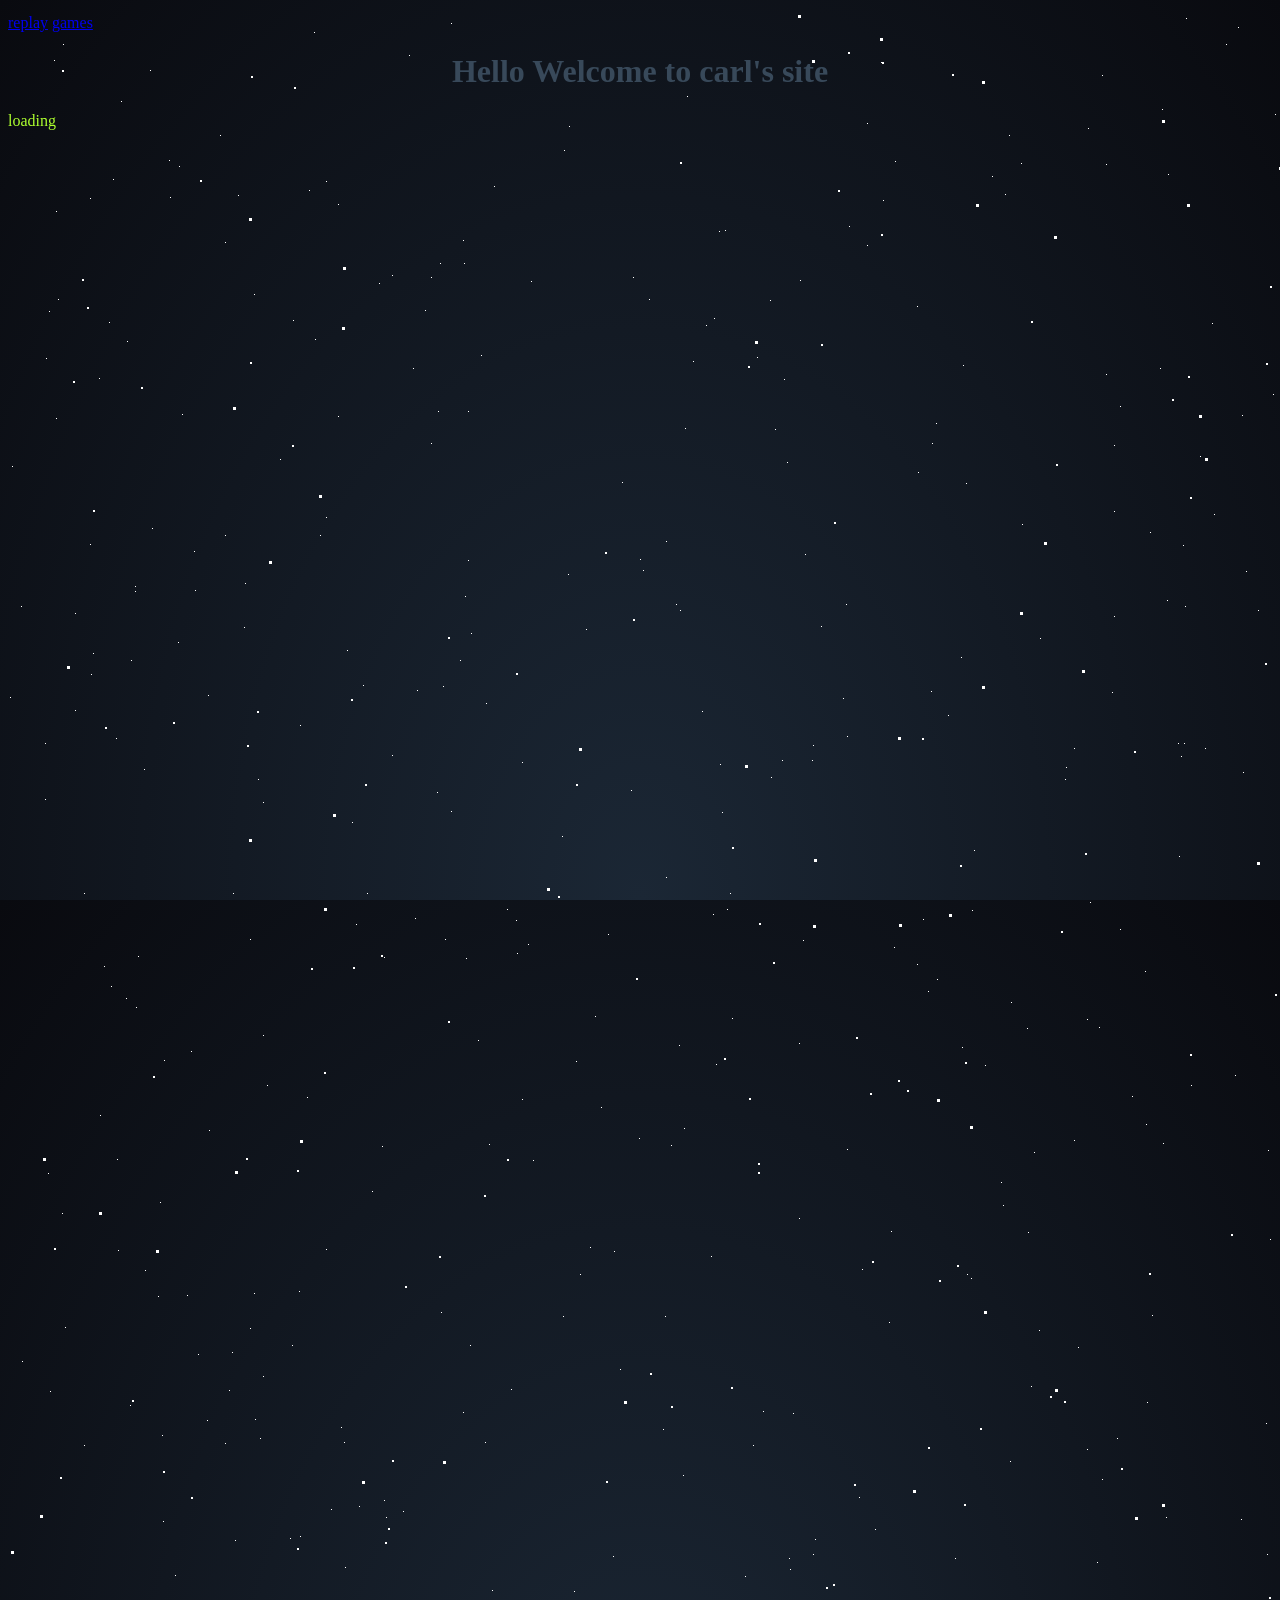
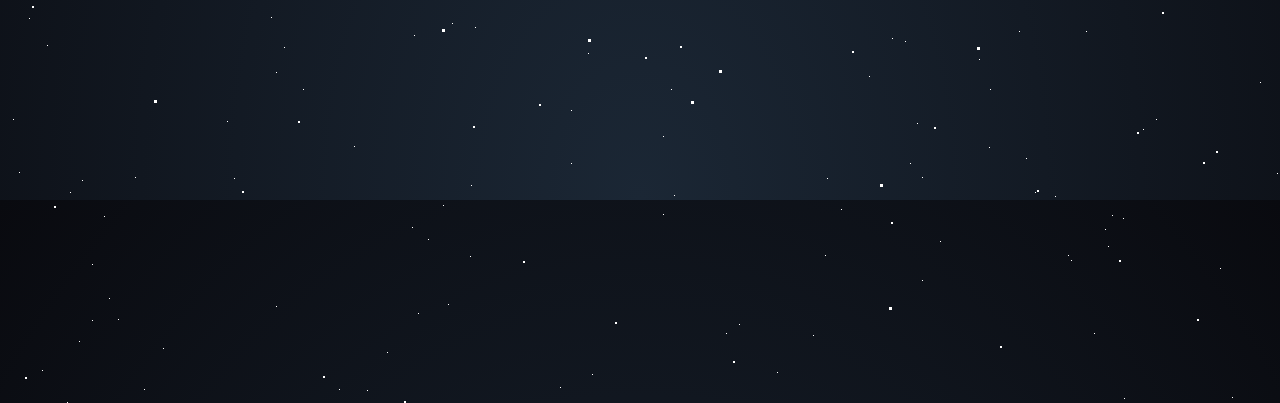
==== index.html @ afd2cb2e "Add files via upload" ====
<!DOCTYPE html> 
<html lang="en"> 
<head>     
    <meta charset="UTF-8">     
    <meta name="viewport" content="width=device-width, initial-scale=1.0">     
    <title>carl's site</title>   

    <link rel="stylesheet" href="style.css">     
    <script src="script.js" defer></script> 
</head> 
<body> 
    <div id='stars'></div> 
    <div id='stars2'></div> 

    <div id='stars3'></div>  
       
    <a href="index.html">replay</a>
    <a href="game.html">games</a>



    <h1>Hello Welcome to carl's site</h1>     
    </div>
    
    
    <div class="flex-container">         
        <div id="txt1" style="display: none;">loading</div>               
        <div id="txt2" style="display: none;">carl</div>     
        <div id="txt3" style="display: none;">os</div> 
    </div>                                                                          
    <div class="flex-container2">         
        <div id="txt4" style="display: none;">.</div>
        <div id="txt5" style="display: none;">.</div>     
        <div id="txt6" style="display: none;">.</div>     
        <div id="txt7" style="display: none;">.</div>     
        <div id="txt8" style="display: none;">.</div>     
        <div id="txt9" style="display: none;">.</div>     
        <div id="txt10" style="display: none;">.</div>     
        <div id="txt11" style="display: none;">.</div>     
        <div id="txt12" style="display: none;">.</div>     
        <div id="txt13" style="display: none;">.</div>          
    </div>     
</body> 
</html>
---- style.css ----
html {
  height: 100%;
  background: radial-gradient(ellipse at bottom, #1b2735 0%, #090a0f 100%);
  overflow: hidden;
}

#stars {
  width: 1px;
  height: 1px;
  background: transparent;
  box-shadow: 867px 1521px #FFF , 1889px 892px #FFF , 851px 1489px #FFF , 42px 1383px #FFF , 371px 275px #FFF , 902px 1755px #FFF , 330px 196px #FFF , 1590px 1896px #FFF , 1632px 98px #FFF , 839px 728px #FFF , 909px 1715px #FFF , 1762px 410px #FFF , 1988px 981px #FFF , 1955px 1637px #FFF , 1656px 1035px #FFF , 1773px 1754px #FFF , 1946px 883px #FFF , 1443px 1204px #FFF , 246px 286px #FFF , 1540px 1317px #FFF , 242px 931px #FFF , 1612px 364px #FFF , 361px 1996px #FFF , 1259px 1546px #FFF , 1489px 107px #FFF , 401px 47px #FFF , 1262px 1231px #FFF , 776px 371px #FFF , 186px 543px #FFF , 1620px 831px #FFF , 478px 695px #FFF , 1991px 1319px #FFF , 835px 690px #FFF , 1844px 486px #FFF , 82px 536px #FFF , 1497px 1755px #FFF , 82px 190px #FFF , 1002px 1453px #FFF , 136px 1981px #FFF , 127px 578px #FFF , 555px 1308px #FFF , 272px 451px #FFF , 4px 458px #FFF , 909px 298px #FFF , 1787px 295px #FFF , 1478px 481px #FFF , 881px 1314px #FFF , 897px 1633px #FFF , 797px 546px #FFF , 101px 1890px #FFF , 1798px 823px #FFF , 1440px 1136px #FFF , 1418px 1024px #FFF , 137px 1262px #FFF , 841px 218px #FFF , 331px 1981px #FFF , 1701px 1937px #FFF , 405px 360px #FFF , 404px 1819px #FFF , 782px 1561px #FFF , 819px 1770px #FFF , 1368px 421px #FFF , 1868px 1441px #FFF , 1857px 1774px #FFF , 170px 634px #FFF , 255px 1027px #FFF , 455px 232px #FFF , 1659px 1378px #FFF , 337px 1559px #FFF , 1491px 939px #FFF , 774px 752px #FFF , 212px 127px #FFF , 1590px 274px #FFF , 435px 678px #FFF , 1381px 98px #FFF , 456px 255px #FFF , 791px 1210px #FFF , 1951px 1836px #FFF , 167px 1567px #FFF , 1437px 1753px #FFF , 179px 1287px #FFF , 201px 1122px #FFF , 1917px 368px #FFF , 884px 1630px #FFF , 745px 1437px #FFF , 1115px 1810px #FFF , 187px 582px #FFF , 127px 583px #FFF , 1453px 545px #FFF , 199px 1412px #FFF , 1522px 1554px #FFF , 379px 1944px #FFF , 499px 901px #FFF , 959px 1266px #FFF , 779px 454px #FFF , 963px 1270px #FFF , 11px 1764px #FFF , 1898px 439px #FFF , 854px 1261px #FFF , 1607px 1062px #FFF , 1949px 1303px #FFF , 1736px 127px #FFF , 76px 1437px #FFF , 1754px 358px #FFF , 284px 1337px #FFF , 2px 689px #FFF , 217px 1435px #FFF , 875px 192px #FFF , 440px 1896px #FFF , 1352px 1520px #FFF , 435px 1797px #FFF , 676px 1120px #FFF , 1329px 1356px #FFF , 37px 735px #FFF , 781px 1550px #FFF , 473px 347px #FFF , 1702px 1609px #FFF , 1212px 1860px #FFF , 1422px 900px #FFF , 984px 168px #FFF , 1358px 50px #FFF , 312px 527px #FFF , 807px 1531px #FFF , 508px 912px #FFF , 224px 1344px #FFF , 1109px 1430px #FFF , 150px 1288px #FFF , 763px 769px #FFF , 791px 1035px #FFF , 755px 1403px #FFF , 1233px 1511px #FFF , 1781px 1902px #FFF , 429px 784px #FFF , 306px 24px #FFF , 1155px 1135px #FFF , 1230px 19px #FFF , 359px 1982px #FFF , 1838px 1912px #FFF , 430px 403px #FFF , 1435px 230px #FFF , 255px 794px #FFF , 705px 906px #FFF , 225px 885px #FFF , 84px 1912px #FFF , 1829px 1213px #FFF , 1512px 296px #FFF , 1112px 921px #FFF , 525px 1152px #FFF , 924px 435px #FFF , 1058px 759px #FFF , 1869px 543px #FFF , 1798px 153px #FFF , 1018px 1750px #FFF , 295px 1681px #FFF , 108px 730px #FFF , 1486px 1309px #FFF , 1571px 492px #FFF , 1475px 668px #FFF , 1872px 575px #FFF , 1550px 1238px #FFF , 376px 1492px #FFF , 13px 598px #FFF , 1545px 41px #FFF , 1803px 856px #FFF , 1152px 360px #FFF , 1731px 1778px #FFF , 1936px 849px #FFF , 1089px 1554px #FFF , 1848px 962px #FFF , 91px 370px #FFF , 1026px 1144px #FFF , 226px 1770px #FFF , 54px 1205px #FFF , 1540px 1995px #FFF , 554px 828px #FFF , 123px 652px #FFF , 113px 93px #FFF , 1326px 1297px #FFF , 915px 911px #FFF , 675px 1467px #FFF , 1952px 706px #FFF , 1715px 1616px #FFF , 282px 1530px #FFF , 171px 158px #FFF , 432px 255px #FFF , 346px 1738px #FFF , 384px 267px #FFF , 1070px 1339px #FFF , 703px 1248px #FFF , 561px 118px #FFF , 1637px 1710px #FFF , 1258px 1415px #FFF , 1579px 1395px #FFF , 1588px 321px #FFF , 1485px 187px #FFF , 1449px 860px #FFF , 1106px 503px #FFF , 263px 1609px #FFF , 1659px 118px #FFF , 118px 990px #FFF , 981px 1739px #FFF , 67px 605px #FFF , 1407px 1186px #FFF , 1754px 1193px #FFF , 128px 999px #FFF , 1591px 684px #FFF , 666px 1787px #FFF , 1347px 1623px #FFF , 39px 1637px #FFF , 1160px 166px #FFF , 1874px 1552px #FFF , 929px 971px #FFF , 1398px 1755px #FFF , 1338px 1237px #FFF , 1859px 1686px #FFF , 663px 1681px #FFF , 1738px 1822px #FFF , 1531px 1508px #FFF , 1269px 1765px #FFF , 1082px 894px #FFF , 1752px 79px #FFF , 83px 666px #FFF , 1192px 448px #FFF , 1429px 1957px #FFF , 1814px 1870px #FFF , 1446px 705px #FFF , 1142px 524px #FFF , 566px 1583px #FFF , 1595px 953px #FFF , 1742px 1866px #FFF , 767px 421px #FFF , 1680px 271px #FFF , 1967px 1281px #FFF , 444px 1615px #FFF , 1086px 1925px #FFF , 190px 1346px #FFF , 74px 1772px #FFF , 1730px 458px #FFF , 795px 932px #FFF , 1116px 1990px #FFF , 722px 885px #FFF , 859px 237px #FFF , 1020px 1224px #FFF , 1389px 1126px #FFF , 580px 1645px #FFF , 55px 36px #FFF , 1339px 959px #FFF , 1983px 501px #FFF , 593px 1099px #FFF , 932px 1833px #FFF , 1265px 386px #FFF , 805px 1546px #FFF , 1871px 568px #FFF , 1396px 37px #FFF , 1749px 46px #FFF , 1019px 1020px #FFF , 1772px 1269px #FFF , 1721px 618px #FFF , 1013px 155px #FFF , 1206px 506px #FFF , 344px 814px #FFF , 1616px 368px #FFF , 1913px 480px #FFF , 1944px 268px #FFF , 41px 303px #FFF , 671px 1037px #FFF , 330px 408px #FFF , 1197px 740px #FFF , 1826px 121px #FFF , 1956px 1408px #FFF , 376px 949px #FFF , 1748px 445px #FFF , 336px 1434px #FFF , 887px 153px #FFF , 1377px 487px #FFF , 1250px 602px #FFF , 1097px 1821px #FFF , 174px 406px #FFF , 1878px 1498px #FFF , 276px 1639px #FFF , 1297px 1394px #FFF , 663px 1137px #FFF , 625px 269px #FFF , 572px 1266px #FFF , 1310px 1622px #FFF , 477px 1434px #FFF , 655px 1728px #FFF , 563px 1702px #FFF , 1895px 23px #FFF , 672px 602px #FFF , 1549px 801px #FFF , 1079px 1441px #FFF , 1730px 541px #FFF , 940px 707px #FFF , 1326px 358px #FFF , 1676px 1372px #FFF , 1967px 1893px #FFF , 1170px 735px #FFF , 92px 1107px #FFF , 1823px 1978px #FFF , 612px 1361px #FFF , 1541px 1368px #FFF , 122px 1397px #FFF , 719px 901px #FFF , 452px 652px #FFF , 236px 619px #FFF , 462px 1848px #FFF , 1100px 1838px #FFF , 1405px 1355px #FFF , 1927px 1215px #FFF , 1662px 299px #FFF , 1275px 370px #FFF , 217px 234px #FFF , 142px 62px #FFF , 658px 869px #FFF , 1091px 1019px #FFF , 523px 273px #FFF , 5px 1711px #FFF , 1463px 195px #FFF , 623px 782px #FFF , 1176px 735px #FFF , 655px 1421px #FFF , 1297px 1042px #FFF , 1881px 1791px #FFF , 749px 349px #FFF , 1345px 775px #FFF , 242px 1320px #FFF , 85px 645px #FFF , 1267px 106px #FFF , 714px 804px #FFF , 486px 178px #FFF , 1792px 1571px #FFF , 40px 1165px #FFF , 50px 291px #FFF , 1066px 1132px #FFF , 910px 464px #FFF , 914px 1769px #FFF , 1447px 1583px #FFF , 1600px 1804px #FFF , 144px 520px #FFF , 1490px 1998px #FFF , 299px 1089px #FFF , 861px 1668px #FFF , 1630px 288px #FFF , 1550px 1871px #FFF , 183px 1043px #FFF , 1732px 1255px #FFF , 1003px 994px #FFF , 437px 931px #FFF , 155px 1513px #FFF , 1886px 1369px #FFF , 1903px 930px #FFF , 252px 1430px #FFF , 1889px 1623px #FFF , 1752px 1143px #FFF , 1823px 517px #FFF , 318px 173px #FFF , 1031px 1322px #FFF , 762px 292px #FFF , 110px 1242px #FFF , 655px 1806px #FFF , 1204px 315px #FFF , 323px 1501px #FFF , 909px 956px #FFF , 679px 88px #FFF , 1448px 644px #FFF , 59px 1994px #FFF , 318px 1241px #FFF , 1731px 36px #FFF , 1616px 427px #FFF , 2000px 831px #FFF , 712px 756px #FFF , 268px 1664px #FFF , 1155px 1497px #FFF , 833px 1801px #FFF , 71px 1933px #FFF , 1900px 1358px #FFF , 1148px 1711px #FFF , 1455px 1387px #FFF , 285px 312px #FFF , 1234px 407px #FFF , 953px 649px #FFF , 433px 1304px #FFF , 1047px 1788px #FFF , 1559px 1461px #FFF , 1650px 1026px #FFF , 38px 350px #FFF , 886px 939px #FFF , 947px 1550px #FFF , 1066px 740px #FFF , 1441px 1565px #FFF , 1218px 36px #FFF , 351px 1498px #FFF , 1482px 1455px #FFF , 484px 1582px #FFF , 1431px 1100px #FFF , 409px 682px #FFF , 1978px 1585px #FFF , 1829px 564px #FFF , 1700px 1564px #FFF , 423px 435px #FFF , 463px 1777px #FFF , 1106px 608px #FFF , 154px 1427px #FFF , 1224px 1989px #FFF , 1917px 1930px #FFF , 1829px 626px #FFF , 119px 333px #FFF , 1752px 276px #FFF , 1407px 146px #FFF , 291px 1283px #FFF , 467px 1619px #FFF , 1764px 865px #FFF , 1252px 1674px #FFF , 769px 1964px #FFF , 1171px 848px #FFF , 152px 1194px #FFF , 1175px 537px #FFF , 1605px 1998px #FFF , 246px 1285px #FFF , 333px 1419px #FFF , 407px 910px #FFF , 614px 474px #FFF , 1345px 1338px #FFF , 560px 566px #FFF , 1825px 392px #FFF , 971px 1651px #FFF , 1495px 595px #FFF , 1584px 1500px #FFF , 804px 752px #FFF , 1305px 406px #FFF , 1306px 1137px #FFF , 1825px 1060px #FFF , 46px 52px #FFF , 724px 1010px #FFF , 1106px 437px #FFF , 955px 357px #FFF , 101px 314px #FFF , 1023px 1378px #FFF , 1235px 764px #FFF , 1573px 592px #FFF , 219px 1713px #FFF , 1351px 1133px #FFF , 1112px 398px #FFF , 1908px 1284px #FFF , 1063px 1852px #FFF , 859px 115px #FFF , 914px 1872px #FFF , 641px 291px #FFF , 1409px 1286px #FFF , 1547px 1583px #FFF , 1836px 1810px #FFF , 103px 978px #FFF , 1315px 638px #FFF , 1744px 1325px #FFF , 109px 1151px #FFF , 1931px 336px #FFF , 1094px 67px #FFF , 958px 475px #FFF , 1700px 1522px #FFF , 1731px 188px #FFF , 1722px 838px #FFF , 96px 958px #FFF , 1411px 933px #FFF , 348px 916px #FFF , 1227px 1067px #FFF , 1238px 563px #FFF , 1688px 850px #FFF , 406px 1627px #FFF , 355px 677px #FFF , 1104px 1807px #FFF , 455px 1404px #FFF , 1657px 1253px #FFF , 1158px 1509px #FFF , 606px 1243px #FFF , 268px 1898px #FFF , 1986px 23px #FFF , 677px 420px #FFF , 1762px 1720px #FFF , 255px 1368px #FFF , 443px 15px #FFF , 1495px 1861px #FFF , 470px 1032px #FFF , 838px 596px #FFF , 420px 1831px #FFF , 1599px 118px #FFF , 1011px 1623px #FFF , 1881px 1714px #FFF , 706px 310px #FFF , 136px 761px #FFF , 1138px 1116px #FFF , 130px 948px #FFF , 227px 1532px #FFF , 1057px 771px #FFF , 1279px 1987px #FFF , 200px 687px #FFF , 1098px 156px #FFF , 1183px 1077px #FFF , 1098px 366px #FFF , 1001px 127px #FFF , 1354px 1311px #FFF , 635px 562px #FFF , 1593px 1612px #FFF , 230px 187px #FFF , 883px 1223px #FFF , 481px 1136px #FFF , 1858px 944px #FFF , 1394px 1976px #FFF , 708px 1056px #FFF , 1505px 838px #FFF , 520px 936px #FFF , 1445px 614px #FFF , 1928px 957px #FFF , 443px 803px #FFF , 1300px 347px #FFF , 1846px 631px #FFF , 997px 186px #FFF , 1428px 608px #FFF , 928px 415px #FFF , 423px 269px #FFF , 631px 1130px #FFF , 1032px 630px #FFF , 1453px 577px #FFF , 923px 683px #FFF , 584px 1966px #FFF , 698px 317px #FFF , 1771px 1317px #FFF , 1027px 1784px #FFF , 259px 1077px #FFF , 1890px 1003px #FFF , 410px 1905px #FFF , 1578px 1891px #FFF , 1177px 598px #FFF , 84px 1856px #FFF , 1385px 524px #FFF , 954px 1039px #FFF , 1871px 1747px #FFF , 127px 1769px #FFF , 1951px 1444px #FFF , 34px 1962px #FFF , 292px 1528px #FFF , 76px 885px #FFF , 1260px 1142px #FFF , 1078px 1623px #FFF , 1802px 1971px #FFF , 1619px 886px #FFF , 1731px 1836px #FFF , 318px 509px #FFF , 460px 552px #FFF , 1079px 1011px #FFF , 1364px 357px #FFF , 1438px 1178px #FFF , 995px 1197px #FFF , 718px 1925px #FFF , 359px 885px #FFF , 1173px 748px #FFF , 1347px 408px #FFF , 250px 771px #FFF , 1588px 505px #FFF , 237px 575px #FFF , 1014px 516px #FFF , 1135px 1721px #FFF , 1758px 115px #FFF , 964px 902px #FFF , 1865px 1194px #FFF , 605px 1548px #FFF , 731px 1916px #FFF , 1661px 261px #FFF , 1962px 1962px #FFF , 1838px 702px #FFF , 1604px 1298px #FFF , 1479px 666px #FFF , 1789px 907px #FFF , 668px 596px #FFF , 378px 1509px #FFF , 462px 1337px #FFF , 694px 703px #FFF , 1980px 514px #FFF , 1750px 1622px #FFF , 1606px 1895px #FFF , 552px 1979px #FFF , 657px 1308px #FFF , 839px 1141px #FFF , 57px 1319px #FFF , 458px 950px #FFF , 1080px 120px #FFF , 1335px 1692px #FFF , 1159px 592px #FFF , 1124px 1088px #FFF , 578px 621px #FFF , 161px 152px #FFF , 1154px 101px #FFF , 48px 203px #FFF , 711px 223px #FFF , 785px 1405px #FFF , 460px 403px #FFF , 1955px 1464px #FFF , 1654px 34px #FFF , 1502px 364px #FFF , 1726px 1977px #FFF , 1705px 230px #FFF , 1490px 1837px #FFF , 993px 1174px #FFF , 417px 302px #FFF , 1708px 1835px #FFF , 221px 1382px #FFF , 568px 1053px #FFF , 96px 1808px #FFF , 1458px 921px #FFF , 62px 1784px #FFF , 1139px 1394px #FFF , 556px 142px #FFF , 685px 353px #FFF , 805px 737px #FFF , 155px 1940px #FFF , 1373px 1327px #FFF , 339px 642px #FFF , 1481px 683px #FFF , 658px 533px #FFF , 384px 747px #FFF , 1335px 1107px #FFF , 1398px 55px #FFF , 1840px 1671px #FFF , 1877px 1552px #FFF , 587px 1008px #FFF , 1144px 1307px #FFF , 582px 1239px #FFF , 792px 272px #FFF , 217px 527px #FFF , 737px 1568px #FFF , 920px 983px #FFF , 292px 717px #FFF , 817px 1847px #FFF , 364px 1183px #FFF , 67px 702px #FFF , 1060px 1847px #FFF , 813px 618px #FFF , 110px 1911px #FFF , 1893px 35px #FFF , 514px 1091px #FFF , 1415px 1806px #FFF , 514px 754px #FFF , 1277px 1393px #FFF , 977px 1057px #FFF , 1308px 579px #FFF , 1445px 511px #FFF , 162px 189px #FFF , 1315px 926px #FFF , 1277px 120px #FFF , 1409px 196px #FFF , 457px 588px #FFF , 1883px 1682px #FFF , 1413px 1170px #FFF , 1281px 600px #FFF , 21px 1610px #FFF , 1895px 149px #FFF , 14px 1353px #FFF , 563px 1755px #FFF , 395px 1503px #FFF , 247px 1411px #FFF , 1628px 156px #FFF , 1394px 1696px #FFF , 105px 171px #FFF , 1503px 1340px #FFF , 1955px 964px #FFF , 1619px 1554px #FFF , 48px 410px #FFF , 1280px 327px #FFF , 1337px 1217px #FFF , 873px 54px #FFF , 463px 625px #FFF , 1414px 245px #FFF , 1830px 1518px #FFF , 1806px 1211px #FFF , 1977px 277px #FFF , 37px 791px #FFF , 1811px 525px #FFF , 1178px 10px #FFF , 1635px 75px #FFF , 374px 1138px #FFF , 1744px 1623px #FFF , 1731px 882px #FFF , 1808px 1535px #FFF , 156px 1052px #FFF , 717px 222px #FFF , 982px 1681px #FFF , 509px 945px #FFF , 503px 1381px #FFF , 1104px 684px #FFF , 805px 1927px #FFF , 966px 842px #FFF , 1137px 963px #FFF , 1431px 729px #FFF , 1094px 1471px #FFF , 1680px 1275px #FFF , 307px 331px #FFF , 632px 551px #FFF , 1991px 167px #FFF , 600px 926px #FFF , 301px 182px #FFF;
  animation: animStar 50s linear infinite;
}
#stars:after {
  content: " ";
  position: absolute;
  top: 2000px;
  width: 1px;
  height: 1px;
  background: transparent;
  box-shadow: 867px 1521px #FFF , 1889px 892px #FFF , 851px 1489px #FFF , 42px 1383px #FFF , 371px 275px #FFF , 902px 1755px #FFF , 330px 196px #FFF , 1590px 1896px #FFF , 1632px 98px #FFF , 839px 728px #FFF , 909px 1715px #FFF , 1762px 410px #FFF , 1988px 981px #FFF , 1955px 1637px #FFF , 1656px 1035px #FFF , 1773px 1754px #FFF , 1946px 883px #FFF , 1443px 1204px #FFF , 246px 286px #FFF , 1540px 1317px #FFF , 242px 931px #FFF , 1612px 364px #FFF , 361px 1996px #FFF , 1259px 1546px #FFF , 1489px 107px #FFF , 401px 47px #FFF , 1262px 1231px #FFF , 776px 371px #FFF , 186px 543px #FFF , 1620px 831px #FFF , 478px 695px #FFF , 1991px 1319px #FFF , 835px 690px #FFF , 1844px 486px #FFF , 82px 536px #FFF , 1497px 1755px #FFF , 82px 190px #FFF , 1002px 1453px #FFF , 136px 1981px #FFF , 127px 578px #FFF , 555px 1308px #FFF , 272px 451px #FFF , 4px 458px #FFF , 909px 298px #FFF , 1787px 295px #FFF , 1478px 481px #FFF , 881px 1314px #FFF , 897px 1633px #FFF , 797px 546px #FFF , 101px 1890px #FFF , 1798px 823px #FFF , 1440px 1136px #FFF , 1418px 1024px #FFF , 137px 1262px #FFF , 841px 218px #FFF , 331px 1981px #FFF , 1701px 1937px #FFF , 405px 360px #FFF , 404px 1819px #FFF , 782px 1561px #FFF , 819px 1770px #FFF , 1368px 421px #FFF , 1868px 1441px #FFF , 1857px 1774px #FFF , 170px 634px #FFF , 255px 1027px #FFF , 455px 232px #FFF , 1659px 1378px #FFF , 337px 1559px #FFF , 1491px 939px #FFF , 774px 752px #FFF , 212px 127px #FFF , 1590px 274px #FFF , 435px 678px #FFF , 1381px 98px #FFF , 456px 255px #FFF , 791px 1210px #FFF , 1951px 1836px #FFF , 167px 1567px #FFF , 1437px 1753px #FFF , 179px 1287px #FFF , 201px 1122px #FFF , 1917px 368px #FFF , 884px 1630px #FFF , 745px 1437px #FFF , 1115px 1810px #FFF , 187px 582px #FFF , 127px 583px #FFF , 1453px 545px #FFF , 199px 1412px #FFF , 1522px 1554px #FFF , 379px 1944px #FFF , 499px 901px #FFF , 959px 1266px #FFF , 779px 454px #FFF , 963px 1270px #FFF , 11px 1764px #FFF , 1898px 439px #FFF , 854px 1261px #FFF , 1607px 1062px #FFF , 1949px 1303px #FFF , 1736px 127px #FFF , 76px 1437px #FFF , 1754px 358px #FFF , 284px 1337px #FFF , 2px 689px #FFF , 217px 1435px #FFF , 875px 192px #FFF , 440px 1896px #FFF , 1352px 1520px #FFF , 435px 1797px #FFF , 676px 1120px #FFF , 1329px 1356px #FFF , 37px 735px #FFF , 781px 1550px #FFF , 473px 347px #FFF , 1702px 1609px #FFF , 1212px 1860px #FFF , 1422px 900px #FFF , 984px 168px #FFF , 1358px 50px #FFF , 312px 527px #FFF , 807px 1531px #FFF , 508px 912px #FFF , 224px 1344px #FFF , 1109px 1430px #FFF , 150px 1288px #FFF , 763px 769px #FFF , 791px 1035px #FFF , 755px 1403px #FFF , 1233px 1511px #FFF , 1781px 1902px #FFF , 429px 784px #FFF , 306px 24px #FFF , 1155px 1135px #FFF , 1230px 19px #FFF , 359px 1982px #FFF , 1838px 1912px #FFF , 430px 403px #FFF , 1435px 230px #FFF , 255px 794px #FFF , 705px 906px #FFF , 225px 885px #FFF , 84px 1912px #FFF , 1829px 1213px #FFF , 1512px 296px #FFF , 1112px 921px #FFF , 525px 1152px #FFF , 924px 435px #FFF , 1058px 759px #FFF , 1869px 543px #FFF , 1798px 153px #FFF , 1018px 1750px #FFF , 295px 1681px #FFF , 108px 730px #FFF , 1486px 1309px #FFF , 1571px 492px #FFF , 1475px 668px #FFF , 1872px 575px #FFF , 1550px 1238px #FFF , 376px 1492px #FFF , 13px 598px #FFF , 1545px 41px #FFF , 1803px 856px #FFF , 1152px 360px #FFF , 1731px 1778px #FFF , 1936px 849px #FFF , 1089px 1554px #FFF , 1848px 962px #FFF , 91px 370px #FFF , 1026px 1144px #FFF , 226px 1770px #FFF , 54px 1205px #FFF , 1540px 1995px #FFF , 554px 828px #FFF , 123px 652px #FFF , 113px 93px #FFF , 1326px 1297px #FFF , 915px 911px #FFF , 675px 1467px #FFF , 1952px 706px #FFF , 1715px 1616px #FFF , 282px 1530px #FFF , 171px 158px #FFF , 432px 255px #FFF , 346px 1738px #FFF , 384px 267px #FFF , 1070px 1339px #FFF , 703px 1248px #FFF , 561px 118px #FFF , 1637px 1710px #FFF , 1258px 1415px #FFF , 1579px 1395px #FFF , 1588px 321px #FFF , 1485px 187px #FFF , 1449px 860px #FFF , 1106px 503px #FFF , 263px 1609px #FFF , 1659px 118px #FFF , 118px 990px #FFF , 981px 1739px #FFF , 67px 605px #FFF , 1407px 1186px #FFF , 1754px 1193px #FFF , 128px 999px #FFF , 1591px 684px #FFF , 666px 1787px #FFF , 1347px 1623px #FFF , 39px 1637px #FFF , 1160px 166px #FFF , 1874px 1552px #FFF , 929px 971px #FFF , 1398px 1755px #FFF , 1338px 1237px #FFF , 1859px 1686px #FFF , 663px 1681px #FFF , 1738px 1822px #FFF , 1531px 1508px #FFF , 1269px 1765px #FFF , 1082px 894px #FFF , 1752px 79px #FFF , 83px 666px #FFF , 1192px 448px #FFF , 1429px 1957px #FFF , 1814px 1870px #FFF , 1446px 705px #FFF , 1142px 524px #FFF , 566px 1583px #FFF , 1595px 953px #FFF , 1742px 1866px #FFF , 767px 421px #FFF , 1680px 271px #FFF , 1967px 1281px #FFF , 444px 1615px #FFF , 1086px 1925px #FFF , 190px 1346px #FFF , 74px 1772px #FFF , 1730px 458px #FFF , 795px 932px #FFF , 1116px 1990px #FFF , 722px 885px #FFF , 859px 237px #FFF , 1020px 1224px #FFF , 1389px 1126px #FFF , 580px 1645px #FFF , 55px 36px #FFF , 1339px 959px #FFF , 1983px 501px #FFF , 593px 1099px #FFF , 932px 1833px #FFF , 1265px 386px #FFF , 805px 1546px #FFF , 1871px 568px #FFF , 1396px 37px #FFF , 1749px 46px #FFF , 1019px 1020px #FFF , 1772px 1269px #FFF , 1721px 618px #FFF , 1013px 155px #FFF , 1206px 506px #FFF , 344px 814px #FFF , 1616px 368px #FFF , 1913px 480px #FFF , 1944px 268px #FFF , 41px 303px #FFF , 671px 1037px #FFF , 330px 408px #FFF , 1197px 740px #FFF , 1826px 121px #FFF , 1956px 1408px #FFF , 376px 949px #FFF , 1748px 445px #FFF , 336px 1434px #FFF , 887px 153px #FFF , 1377px 487px #FFF , 1250px 602px #FFF , 1097px 1821px #FFF , 174px 406px #FFF , 1878px 1498px #FFF , 276px 1639px #FFF , 1297px 1394px #FFF , 663px 1137px #FFF , 625px 269px #FFF , 572px 1266px #FFF , 1310px 1622px #FFF , 477px 1434px #FFF , 655px 1728px #FFF , 563px 1702px #FFF , 1895px 23px #FFF , 672px 602px #FFF , 1549px 801px #FFF , 1079px 1441px #FFF , 1730px 541px #FFF , 940px 707px #FFF , 1326px 358px #FFF , 1676px 1372px #FFF , 1967px 1893px #FFF , 1170px 735px #FFF , 92px 1107px #FFF , 1823px 1978px #FFF , 612px 1361px #FFF , 1541px 1368px #FFF , 122px 1397px #FFF , 719px 901px #FFF , 452px 652px #FFF , 236px 619px #FFF , 462px 1848px #FFF , 1100px 1838px #FFF , 1405px 1355px #FFF , 1927px 1215px #FFF , 1662px 299px #FFF , 1275px 370px #FFF , 217px 234px #FFF , 142px 62px #FFF , 658px 869px #FFF , 1091px 1019px #FFF , 523px 273px #FFF , 5px 1711px #FFF , 1463px 195px #FFF , 623px 782px #FFF , 1176px 735px #FFF , 655px 1421px #FFF , 1297px 1042px #FFF , 1881px 1791px #FFF , 749px 349px #FFF , 1345px 775px #FFF , 242px 1320px #FFF , 85px 645px #FFF , 1267px 106px #FFF , 714px 804px #FFF , 486px 178px #FFF , 1792px 1571px #FFF , 40px 1165px #FFF , 50px 291px #FFF , 1066px 1132px #FFF , 910px 464px #FFF , 914px 1769px #FFF , 1447px 1583px #FFF , 1600px 1804px #FFF , 144px 520px #FFF , 1490px 1998px #FFF , 299px 1089px #FFF , 861px 1668px #FFF , 1630px 288px #FFF , 1550px 1871px #FFF , 183px 1043px #FFF , 1732px 1255px #FFF , 1003px 994px #FFF , 437px 931px #FFF , 155px 1513px #FFF , 1886px 1369px #FFF , 1903px 930px #FFF , 252px 1430px #FFF , 1889px 1623px #FFF , 1752px 1143px #FFF , 1823px 517px #FFF , 318px 173px #FFF , 1031px 1322px #FFF , 762px 292px #FFF , 110px 1242px #FFF , 655px 1806px #FFF , 1204px 315px #FFF , 323px 1501px #FFF , 909px 956px #FFF , 679px 88px #FFF , 1448px 644px #FFF , 59px 1994px #FFF , 318px 1241px #FFF , 1731px 36px #FFF , 1616px 427px #FFF , 2000px 831px #FFF , 712px 756px #FFF , 268px 1664px #FFF , 1155px 1497px #FFF , 833px 1801px #FFF , 71px 1933px #FFF , 1900px 1358px #FFF , 1148px 1711px #FFF , 1455px 1387px #FFF , 285px 312px #FFF , 1234px 407px #FFF , 953px 649px #FFF , 433px 1304px #FFF , 1047px 1788px #FFF , 1559px 1461px #FFF , 1650px 1026px #FFF , 38px 350px #FFF , 886px 939px #FFF , 947px 1550px #FFF , 1066px 740px #FFF , 1441px 1565px #FFF , 1218px 36px #FFF , 351px 1498px #FFF , 1482px 1455px #FFF , 484px 1582px #FFF , 1431px 1100px #FFF , 409px 682px #FFF , 1978px 1585px #FFF , 1829px 564px #FFF , 1700px 1564px #FFF , 423px 435px #FFF , 463px 1777px #FFF , 1106px 608px #FFF , 154px 1427px #FFF , 1224px 1989px #FFF , 1917px 1930px #FFF , 1829px 626px #FFF , 119px 333px #FFF , 1752px 276px #FFF , 1407px 146px #FFF , 291px 1283px #FFF , 467px 1619px #FFF , 1764px 865px #FFF , 1252px 1674px #FFF , 769px 1964px #FFF , 1171px 848px #FFF , 152px 1194px #FFF , 1175px 537px #FFF , 1605px 1998px #FFF , 246px 1285px #FFF , 333px 1419px #FFF , 407px 910px #FFF , 614px 474px #FFF , 1345px 1338px #FFF , 560px 566px #FFF , 1825px 392px #FFF , 971px 1651px #FFF , 1495px 595px #FFF , 1584px 1500px #FFF , 804px 752px #FFF , 1305px 406px #FFF , 1306px 1137px #FFF , 1825px 1060px #FFF , 46px 52px #FFF , 724px 1010px #FFF , 1106px 437px #FFF , 955px 357px #FFF , 101px 314px #FFF , 1023px 1378px #FFF , 1235px 764px #FFF , 1573px 592px #FFF , 219px 1713px #FFF , 1351px 1133px #FFF , 1112px 398px #FFF , 1908px 1284px #FFF , 1063px 1852px #FFF , 859px 115px #FFF , 914px 1872px #FFF , 641px 291px #FFF , 1409px 1286px #FFF , 1547px 1583px #FFF , 1836px 1810px #FFF , 103px 978px #FFF , 1315px 638px #FFF , 1744px 1325px #FFF , 109px 1151px #FFF , 1931px 336px #FFF , 1094px 67px #FFF , 958px 475px #FFF , 1700px 1522px #FFF , 1731px 188px #FFF , 1722px 838px #FFF , 96px 958px #FFF , 1411px 933px #FFF , 348px 916px #FFF , 1227px 1067px #FFF , 1238px 563px #FFF , 1688px 850px #FFF , 406px 1627px #FFF , 355px 677px #FFF , 1104px 1807px #FFF , 455px 1404px #FFF , 1657px 1253px #FFF , 1158px 1509px #FFF , 606px 1243px #FFF , 268px 1898px #FFF , 1986px 23px #FFF , 677px 420px #FFF , 1762px 1720px #FFF , 255px 1368px #FFF , 443px 15px #FFF , 1495px 1861px #FFF , 470px 1032px #FFF , 838px 596px #FFF , 420px 1831px #FFF , 1599px 118px #FFF , 1011px 1623px #FFF , 1881px 1714px #FFF , 706px 310px #FFF , 136px 761px #FFF , 1138px 1116px #FFF , 130px 948px #FFF , 227px 1532px #FFF , 1057px 771px #FFF , 1279px 1987px #FFF , 200px 687px #FFF , 1098px 156px #FFF , 1183px 1077px #FFF , 1098px 366px #FFF , 1001px 127px #FFF , 1354px 1311px #FFF , 635px 562px #FFF , 1593px 1612px #FFF , 230px 187px #FFF , 883px 1223px #FFF , 481px 1136px #FFF , 1858px 944px #FFF , 1394px 1976px #FFF , 708px 1056px #FFF , 1505px 838px #FFF , 520px 936px #FFF , 1445px 614px #FFF , 1928px 957px #FFF , 443px 803px #FFF , 1300px 347px #FFF , 1846px 631px #FFF , 997px 186px #FFF , 1428px 608px #FFF , 928px 415px #FFF , 423px 269px #FFF , 631px 1130px #FFF , 1032px 630px #FFF , 1453px 577px #FFF , 923px 683px #FFF , 584px 1966px #FFF , 698px 317px #FFF , 1771px 1317px #FFF , 1027px 1784px #FFF , 259px 1077px #FFF , 1890px 1003px #FFF , 410px 1905px #FFF , 1578px 1891px #FFF , 1177px 598px #FFF , 84px 1856px #FFF , 1385px 524px #FFF , 954px 1039px #FFF , 1871px 1747px #FFF , 127px 1769px #FFF , 1951px 1444px #FFF , 34px 1962px #FFF , 292px 1528px #FFF , 76px 885px #FFF , 1260px 1142px #FFF , 1078px 1623px #FFF , 1802px 1971px #FFF , 1619px 886px #FFF , 1731px 1836px #FFF , 318px 509px #FFF , 460px 552px #FFF , 1079px 1011px #FFF , 1364px 357px #FFF , 1438px 1178px #FFF , 995px 1197px #FFF , 718px 1925px #FFF , 359px 885px #FFF , 1173px 748px #FFF , 1347px 408px #FFF , 250px 771px #FFF , 1588px 505px #FFF , 237px 575px #FFF , 1014px 516px #FFF , 1135px 1721px #FFF , 1758px 115px #FFF , 964px 902px #FFF , 1865px 1194px #FFF , 605px 1548px #FFF , 731px 1916px #FFF , 1661px 261px #FFF , 1962px 1962px #FFF , 1838px 702px #FFF , 1604px 1298px #FFF , 1479px 666px #FFF , 1789px 907px #FFF , 668px 596px #FFF , 378px 1509px #FFF , 462px 1337px #FFF , 694px 703px #FFF , 1980px 514px #FFF , 1750px 1622px #FFF , 1606px 1895px #FFF , 552px 1979px #FFF , 657px 1308px #FFF , 839px 1141px #FFF , 57px 1319px #FFF , 458px 950px #FFF , 1080px 120px #FFF , 1335px 1692px #FFF , 1159px 592px #FFF , 1124px 1088px #FFF , 578px 621px #FFF , 161px 152px #FFF , 1154px 101px #FFF , 48px 203px #FFF , 711px 223px #FFF , 785px 1405px #FFF , 460px 403px #FFF , 1955px 1464px #FFF , 1654px 34px #FFF , 1502px 364px #FFF , 1726px 1977px #FFF , 1705px 230px #FFF , 1490px 1837px #FFF , 993px 1174px #FFF , 417px 302px #FFF , 1708px 1835px #FFF , 221px 1382px #FFF , 568px 1053px #FFF , 96px 1808px #FFF , 1458px 921px #FFF , 62px 1784px #FFF , 1139px 1394px #FFF , 556px 142px #FFF , 685px 353px #FFF , 805px 737px #FFF , 155px 1940px #FFF , 1373px 1327px #FFF , 339px 642px #FFF , 1481px 683px #FFF , 658px 533px #FFF , 384px 747px #FFF , 1335px 1107px #FFF , 1398px 55px #FFF , 1840px 1671px #FFF , 1877px 1552px #FFF , 587px 1008px #FFF , 1144px 1307px #FFF , 582px 1239px #FFF , 792px 272px #FFF , 217px 527px #FFF , 737px 1568px #FFF , 920px 983px #FFF , 292px 717px #FFF , 817px 1847px #FFF , 364px 1183px #FFF , 67px 702px #FFF , 1060px 1847px #FFF , 813px 618px #FFF , 110px 1911px #FFF , 1893px 35px #FFF , 514px 1091px #FFF , 1415px 1806px #FFF , 514px 754px #FFF , 1277px 1393px #FFF , 977px 1057px #FFF , 1308px 579px #FFF , 1445px 511px #FFF , 162px 189px #FFF , 1315px 926px #FFF , 1277px 120px #FFF , 1409px 196px #FFF , 457px 588px #FFF , 1883px 1682px #FFF , 1413px 1170px #FFF , 1281px 600px #FFF , 21px 1610px #FFF , 1895px 149px #FFF , 14px 1353px #FFF , 563px 1755px #FFF , 395px 1503px #FFF , 247px 1411px #FFF , 1628px 156px #FFF , 1394px 1696px #FFF , 105px 171px #FFF , 1503px 1340px #FFF , 1955px 964px #FFF , 1619px 1554px #FFF , 48px 410px #FFF , 1280px 327px #FFF , 1337px 1217px #FFF , 873px 54px #FFF , 463px 625px #FFF , 1414px 245px #FFF , 1830px 1518px #FFF , 1806px 1211px #FFF , 1977px 277px #FFF , 37px 791px #FFF , 1811px 525px #FFF , 1178px 10px #FFF , 1635px 75px #FFF , 374px 1138px #FFF , 1744px 1623px #FFF , 1731px 882px #FFF , 1808px 1535px #FFF , 156px 1052px #FFF , 717px 222px #FFF , 982px 1681px #FFF , 509px 945px #FFF , 503px 1381px #FFF , 1104px 684px #FFF , 805px 1927px #FFF , 966px 842px #FFF , 1137px 963px #FFF , 1431px 729px #FFF , 1094px 1471px #FFF , 1680px 1275px #FFF , 307px 331px #FFF , 632px 551px #FFF , 1991px 167px #FFF , 600px 926px #FFF , 301px 182px #FFF;
}

#stars2 {
  width: 2px;
  height: 2px;
  background: transparent;
  box-shadow: 531px 1695px #FFF , 1111px 1851px #FFF , 1483px 387px #FFF , 1182px 1045px #FFF , 899px 1081px #FFF , 1258px 354px #FFF , 1023px 312px #FFF , 286px 78px #FFF , 97px 718px #FFF , 1290px 1537px #FFF , 1909px 1292px #FFF , 1361px 295px #FFF , 1280px 336px #FFF , 1077px 844px #FFF , 183px 1488px #FFF , 145px 1067px #FFF , 956px 1495px #FFF , 343px 690px #FFF , 1893px 1266px #FFF , 1641px 1658px #FFF , 1360px 1198px #FFF , 1462px 1633px #FFF , 724px 838px #FFF , 1721px 1941px #FFF , 750px 1163px #FFF , 54px 61px #FFF , 1223px 1225px #FFF , 289px 1161px #FFF , 944px 65px #FFF , 1998px 469px #FFF , 316px 1063px #FFF , 1477px 1571px #FFF , 1377px 486px #FFF , 1318px 139px #FFF , 508px 664px #FFF , 1788px 163px #FFF , 1489px 1742px #FFF , 290px 1712px #FFF , 751px 914px #FFF , 1257px 654px #FFF , 1825px 1066px #FFF , 1299px 1509px #FFF , 1545px 1468px #FFF , 1619px 1150px #FFF , 1407px 1293px #FFF , 672px 153px #FFF , 440px 628px #FFF , 992px 1937px #FFF , 716px 1049px #FFF , 1352px 1500px #FFF , 625px 610px #FFF , 568px 775px #FFF , 1053px 922px #FFF , 249px 702px #FFF , 741px 1089px #FFF , 1866px 92px #FFF , 74px 270px #FFF , 883px 1813px #FFF , 864px 1252px #FFF , 1403px 1284px #FFF , 740px 357px #FFF , 357px 775px #FFF , 840px 43px #FFF , 1488px 244px #FFF , 1645px 1534px #FFF , 830px 181px #FFF , 476px 1186px #FFF , 1722px 1425px #FFF , 1970px 931px #FFF , 1651px 1347px #FFF , 396px 1992px #FFF , 1458px 1516px #FFF , 1953px 17px #FFF , 24px 1597px #FFF , 813px 335px #FFF , 1503px 1880px #FFF , 1946px 963px #FFF , 1029px 1781px #FFF , 890px 1071px #FFF , 1699px 1257px #FFF , 515px 1852px #FFF , 1814px 1753px #FFF , 1180px 367px #FFF , 1208px 1742px #FFF , 431px 1247px #FFF , 52px 1468px #FFF , 1126px 742px #FFF , 1154px 1603px #FFF , 1056px 1392px #FFF , 155px 1462px #FFF , 1042px 1387px #FFF , 1684px 863px #FFF , 972px 1419px #FFF , 1973px 1114px #FFF , 46px 1239px #FFF , 46px 1797px #FFF , 1299px 1477px #FFF , 243px 67px #FFF , 1297px 509px #FFF , 1310px 1408px #FFF , 598px 1472px #FFF , 1640px 487px #FFF , 1421px 1858px #FFF , 1141px 1264px #FFF , 1745px 795px #FFF , 1719px 1185px #FFF , 133px 378px #FFF , 1922px 357px #FFF , 1195px 1753px #FFF , 1382px 1997px #FFF , 1387px 63px #FFF , 85px 501px #FFF , 1470px 954px #FFF , 449px 71px #FFF , 1048px 455px #FFF , 672px 1637px #FFF , 238px 1149px #FFF , 597px 543px #FFF , 1365px 460px #FFF , 1164px 390px #FFF , 1638px 791px #FFF , 825px 1575px #FFF , 1568px 1736px #FFF , 1776px 354px #FFF , 1730px 49px #FFF , 1537px 1252px #FFF , 1776px 456px #FFF , 1262px 277px #FFF , 384px 1451px #FFF , 1267px 985px #FFF , 642px 1364px #FFF , 1350px 683px #FFF , 315px 1967px #FFF , 79px 298px #FFF , 1783px 398px #FFF , 844px 1642px #FFF , 1386px 1018px #FFF , 380px 1519px #FFF , 1539px 1267px #FFF , 607px 1913px #FFF , 397px 1277px #FFF , 284px 436px #FFF , 1763px 1932px #FFF , 914px 729px #FFF , 440px 1012px #FFF , 65px 372px #FFF , 234px 1782px #FFF , 873px 225px #FFF , 750px 1154px #FFF , 499px 1150px #FFF , 826px 513px #FFF , 663px 1397px #FFF , 1590px 313px #FFF , 1182px 488px #FFF , 874px 53px #FFF , 303px 959px #FFF , 1327px 1409px #FFF , 1113px 1459px #FFF , 637px 1648px #FFF , 242px 353px #FFF , 1675px 214px #FFF , 1622px 945px #FFF , 465px 1717px #FFF , 931px 1271px #FFF , 1742px 1295px #FFF , 723px 1378px #FFF , 1403px 1234px #FFF , 765px 953px #FFF , 124px 1391px #FFF , 628px 969px #FFF , 949px 1256px #FFF , 952px 856px #FFF , 550px 887px #FFF , 1261px 1588px #FFF , 1129px 1723px #FFF , 345px 958px #FFF , 920px 1438px #FFF , 725px 1952px #FFF , 192px 171px #FFF , 926px 1718px #FFF , 957px 1053px #FFF , 373px 946px #FFF , 1520px 1224px #FFF , 17px 1968px #FFF , 289px 1539px #FFF , 1189px 1910px #FFF , 1783px 1975px #FFF , 377px 1533px #FFF , 862px 1084px #FFF , 1991px 1505px #FFF , 165px 713px #FFF , 818px 1578px #FFF , 1327px 747px #FFF , 848px 1028px #FFF , 846px 1475px #FFF , 1886px 593px #FFF , 1749px 1830px #FFF , 239px 736px #FFF , 1948px 662px #FFF , 1658px 1581px #FFF;
  animation: animStar 100s linear infinite;
}
#stars2:after {
  content: " ";
  position: absolute;
  top: 2000px;
  width: 2px;
  height: 2px;
  background: transparent;
  box-shadow: 531px 1695px #FFF , 1111px 1851px #FFF , 1483px 387px #FFF , 1182px 1045px #FFF , 899px 1081px #FFF , 1258px 354px #FFF , 1023px 312px #FFF , 286px 78px #FFF , 97px 718px #FFF , 1290px 1537px #FFF , 1909px 1292px #FFF , 1361px 295px #FFF , 1280px 336px #FFF , 1077px 844px #FFF , 183px 1488px #FFF , 145px 1067px #FFF , 956px 1495px #FFF , 343px 690px #FFF , 1893px 1266px #FFF , 1641px 1658px #FFF , 1360px 1198px #FFF , 1462px 1633px #FFF , 724px 838px #FFF , 1721px 1941px #FFF , 750px 1163px #FFF , 54px 61px #FFF , 1223px 1225px #FFF , 289px 1161px #FFF , 944px 65px #FFF , 1998px 469px #FFF , 316px 1063px #FFF , 1477px 1571px #FFF , 1377px 486px #FFF , 1318px 139px #FFF , 508px 664px #FFF , 1788px 163px #FFF , 1489px 1742px #FFF , 290px 1712px #FFF , 751px 914px #FFF , 1257px 654px #FFF , 1825px 1066px #FFF , 1299px 1509px #FFF , 1545px 1468px #FFF , 1619px 1150px #FFF , 1407px 1293px #FFF , 672px 153px #FFF , 440px 628px #FFF , 992px 1937px #FFF , 716px 1049px #FFF , 1352px 1500px #FFF , 625px 610px #FFF , 568px 775px #FFF , 1053px 922px #FFF , 249px 702px #FFF , 741px 1089px #FFF , 1866px 92px #FFF , 74px 270px #FFF , 883px 1813px #FFF , 864px 1252px #FFF , 1403px 1284px #FFF , 740px 357px #FFF , 357px 775px #FFF , 840px 43px #FFF , 1488px 244px #FFF , 1645px 1534px #FFF , 830px 181px #FFF , 476px 1186px #FFF , 1722px 1425px #FFF , 1970px 931px #FFF , 1651px 1347px #FFF , 396px 1992px #FFF , 1458px 1516px #FFF , 1953px 17px #FFF , 24px 1597px #FFF , 813px 335px #FFF , 1503px 1880px #FFF , 1946px 963px #FFF , 1029px 1781px #FFF , 890px 1071px #FFF , 1699px 1257px #FFF , 515px 1852px #FFF , 1814px 1753px #FFF , 1180px 367px #FFF , 1208px 1742px #FFF , 431px 1247px #FFF , 52px 1468px #FFF , 1126px 742px #FFF , 1154px 1603px #FFF , 1056px 1392px #FFF , 155px 1462px #FFF , 1042px 1387px #FFF , 1684px 863px #FFF , 972px 1419px #FFF , 1973px 1114px #FFF , 46px 1239px #FFF , 46px 1797px #FFF , 1299px 1477px #FFF , 243px 67px #FFF , 1297px 509px #FFF , 1310px 1408px #FFF , 598px 1472px #FFF , 1640px 487px #FFF , 1421px 1858px #FFF , 1141px 1264px #FFF , 1745px 795px #FFF , 1719px 1185px #FFF , 133px 378px #FFF , 1922px 357px #FFF , 1195px 1753px #FFF , 1382px 1997px #FFF , 1387px 63px #FFF , 85px 501px #FFF , 1470px 954px #FFF , 449px 71px #FFF , 1048px 455px #FFF , 672px 1637px #FFF , 238px 1149px #FFF , 597px 543px #FFF , 1365px 460px #FFF , 1164px 390px #FFF , 1638px 791px #FFF , 825px 1575px #FFF , 1568px 1736px #FFF , 1776px 354px #FFF , 1730px 49px #FFF , 1537px 1252px #FFF , 1776px 456px #FFF , 1262px 277px #FFF , 384px 1451px #FFF , 1267px 985px #FFF , 642px 1364px #FFF , 1350px 683px #FFF , 315px 1967px #FFF , 79px 298px #FFF , 1783px 398px #FFF , 844px 1642px #FFF , 1386px 1018px #FFF , 380px 1519px #FFF , 1539px 1267px #FFF , 607px 1913px #FFF , 397px 1277px #FFF , 284px 436px #FFF , 1763px 1932px #FFF , 914px 729px #FFF , 440px 1012px #FFF , 65px 372px #FFF , 234px 1782px #FFF , 873px 225px #FFF , 750px 1154px #FFF , 499px 1150px #FFF , 826px 513px #FFF , 663px 1397px #FFF , 1590px 313px #FFF , 1182px 488px #FFF , 874px 53px #FFF , 303px 959px #FFF , 1327px 1409px #FFF , 1113px 1459px #FFF , 637px 1648px #FFF , 242px 353px #FFF , 1675px 214px #FFF , 1622px 945px #FFF , 465px 1717px #FFF , 931px 1271px #FFF , 1742px 1295px #FFF , 723px 1378px #FFF , 1403px 1234px #FFF , 765px 953px #FFF , 124px 1391px #FFF , 628px 969px #FFF , 949px 1256px #FFF , 952px 856px #FFF , 550px 887px #FFF , 1261px 1588px #FFF , 1129px 1723px #FFF , 345px 958px #FFF , 920px 1438px #FFF , 725px 1952px #FFF , 192px 171px #FFF , 926px 1718px #FFF , 957px 1053px #FFF , 373px 946px #FFF , 1520px 1224px #FFF , 17px 1968px #FFF , 289px 1539px #FFF , 1189px 1910px #FFF , 1783px 1975px #FFF , 377px 1533px #FFF , 862px 1084px #FFF , 1991px 1505px #FFF , 165px 713px #FFF , 818px 1578px #FFF , 1327px 747px #FFF , 848px 1028px #FFF , 846px 1475px #FFF , 1886px 593px #FFF , 1749px 1830px #FFF , 239px 736px #FFF , 1948px 662px #FFF , 1658px 1581px #FFF;
}

#stars3 {
  width: 3px;
  height: 3px;
  background: transparent;
  box-shadow: 1701px 1748px #FFF , 1822px 72px #FFF , 1036px 531px #FFF , 1575px 974px #FFF , 325px 803px #FFF , 35px 1147px #FFF , 148px 1239px #FFF , 1046px 225px #FFF , 1742px 251px #FFF , 1012px 601px #FFF , 1074px 659px #FFF , 1727px 1704px #FFF , 316px 897px #FFF , 1604px 332px #FFF , 311px 484px #FFF , 1867px 1820px #FFF , 1457px 1436px #FFF , 227px 1160px #FFF , 1880px 1770px #FFF , 3px 1540px #FFF , 1750px 728px #FFF , 974px 675px #FFF , 1249px 851px #FFF , 1983px 117px #FFF , 1191px 404px #FFF , 1381px 1659px #FFF , 1700px 1612px #FFF , 1154px 109px #FFF , 737px 754px #FFF , 1942px 1413px #FFF , 1750px 1031px #FFF , 872px 1773px #FFF , 890px 726px #FFF , 1542px 1900px #FFF , 1692px 162px #FFF , 929px 1088px #FFF , 1197px 447px #FFF , 1325px 901px #FFF , 976px 1300px #FFF , 1817px 1880px #FFF , 1154px 1493px #FFF , 1385px 319px #FFF , 434px 1618px #FFF , 1793px 587px #FFF , 571px 737px #FFF , 1127px 1506px #FFF , 580px 1628px #FFF , 32px 1504px #FFF , 1722px 1363px #FFF , 59px 655px #FFF , 969px 1636px #FFF , 1920px 1999px #FFF , 1271px 156px #FFF , 806px 848px #FFF , 1698px 1152px #FFF , 354px 1470px #FFF , 241px 828px #FFF , 261px 550px #FFF , 146px 1689px #FFF , 292px 1129px #FFF , 334px 316px #FFF , 1496px 246px #FFF , 1631px 1723px #FFF , 1179px 193px #FFF , 1346px 1154px #FFF , 1432px 1421px #FFF , 974px 70px #FFF , 968px 193px #FFF , 91px 1201px #FFF , 711px 1659px #FFF , 1524px 115px #FFF , 435px 1450px #FFF , 962px 1115px #FFF , 1856px 1087px #FFF , 1441px 611px #FFF , 1378px 1282px #FFF , 1956px 1966px #FFF , 1719px 1118px #FFF , 1047px 1378px #FFF , 790px 4px #FFF , 1964px 340px #FFF , 805px 914px #FFF , 804px 49px #FFF , 539px 877px #FFF , 941px 903px #FFF , 1531px 1173px #FFF , 335px 256px #FFF , 891px 913px #FFF , 1838px 1541px #FFF , 1758px 804px #FFF , 905px 1479px #FFF , 1357px 1312px #FFF , 225px 396px #FFF , 616px 1390px #FFF , 747px 330px #FFF , 872px 27px #FFF , 1810px 1842px #FFF , 241px 207px #FFF , 683px 1690px #FFF , 881px 1896px #FFF;
  animation: animStar 150s linear infinite;
}
#stars3:after {
  content: " ";
  position: absolute;
  top: 2000px;
  width: 3px;
  height: 3px;
  background: transparent;
  box-shadow: 1701px 1748px #FFF , 1822px 72px #FFF , 1036px 531px #FFF , 1575px 974px #FFF , 325px 803px #FFF , 35px 1147px #FFF , 148px 1239px #FFF , 1046px 225px #FFF , 1742px 251px #FFF , 1012px 601px #FFF , 1074px 659px #FFF , 1727px 1704px #FFF , 316px 897px #FFF , 1604px 332px #FFF , 311px 484px #FFF , 1867px 1820px #FFF , 1457px 1436px #FFF , 227px 1160px #FFF , 1880px 1770px #FFF , 3px 1540px #FFF , 1750px 728px #FFF , 974px 675px #FFF , 1249px 851px #FFF , 1983px 117px #FFF , 1191px 404px #FFF , 1381px 1659px #FFF , 1700px 1612px #FFF , 1154px 109px #FFF , 737px 754px #FFF , 1942px 1413px #FFF , 1750px 1031px #FFF , 872px 1773px #FFF , 890px 726px #FFF , 1542px 1900px #FFF , 1692px 162px #FFF , 929px 1088px #FFF , 1197px 447px #FFF , 1325px 901px #FFF , 976px 1300px #FFF , 1817px 1880px #FFF , 1154px 1493px #FFF , 1385px 319px #FFF , 434px 1618px #FFF , 1793px 587px #FFF , 571px 737px #FFF , 1127px 1506px #FFF , 580px 1628px #FFF , 32px 1504px #FFF , 1722px 1363px #FFF , 59px 655px #FFF , 969px 1636px #FFF , 1920px 1999px #FFF , 1271px 156px #FFF , 806px 848px #FFF , 1698px 1152px #FFF , 354px 1470px #FFF , 241px 828px #FFF , 261px 550px #FFF , 146px 1689px #FFF , 292px 1129px #FFF , 334px 316px #FFF , 1496px 246px #FFF , 1631px 1723px #FFF , 1179px 193px #FFF , 1346px 1154px #FFF , 1432px 1421px #FFF , 974px 70px #FFF , 968px 193px #FFF , 91px 1201px #FFF , 711px 1659px #FFF , 1524px 115px #FFF , 435px 1450px #FFF , 962px 1115px #FFF , 1856px 1087px #FFF , 1441px 611px #FFF , 1378px 1282px #FFF , 1956px 1966px #FFF , 1719px 1118px #FFF , 1047px 1378px #FFF , 790px 4px #FFF , 1964px 340px #FFF , 805px 914px #FFF , 804px 49px #FFF , 539px 877px #FFF , 941px 903px #FFF , 1531px 1173px #FFF , 335px 256px #FFF , 891px 913px #FFF , 1838px 1541px #FFF , 1758px 804px #FFF , 905px 1479px #FFF , 1357px 1312px #FFF , 225px 396px #FFF , 616px 1390px #FFF , 747px 330px #FFF , 872px 27px #FFF , 1810px 1842px #FFF , 241px 207px #FFF , 683px 1690px #FFF , 881px 1896px #FFF;
}

#title {
  position: absolute;
  top: 50%;
  left: 0;
  right: 0;
  color: #FFF;
  text-align: center;
  font-family: "lato", sans-serif;
  font-weight: 300;
  font-size: 50px;
  letter-spacing: 10px;
  margin-top: -60px;
  padding-left: 10px;
}
#title span {
  background: -webkit-linear-gradient(white, #38495a);
  -webkit-background-clip: text;
  -webkit-text-fill-color: transparent;
}

@keyframes animStar {
  from {
    transform: translateY(0px);
  }
  to {
    transform: translateY(-2000px);
  }
}
h1{
    text-align: center;
    color: #38495a;
}

.flex-container {

  display: flex;
  gap: 7px; 
  color: greenyellow;
}
.flex-container2 {

  display: flex;
  gap: 5px; 
  color: greenyellow;
}
b{
  text-align: center;
  color: blue;
}
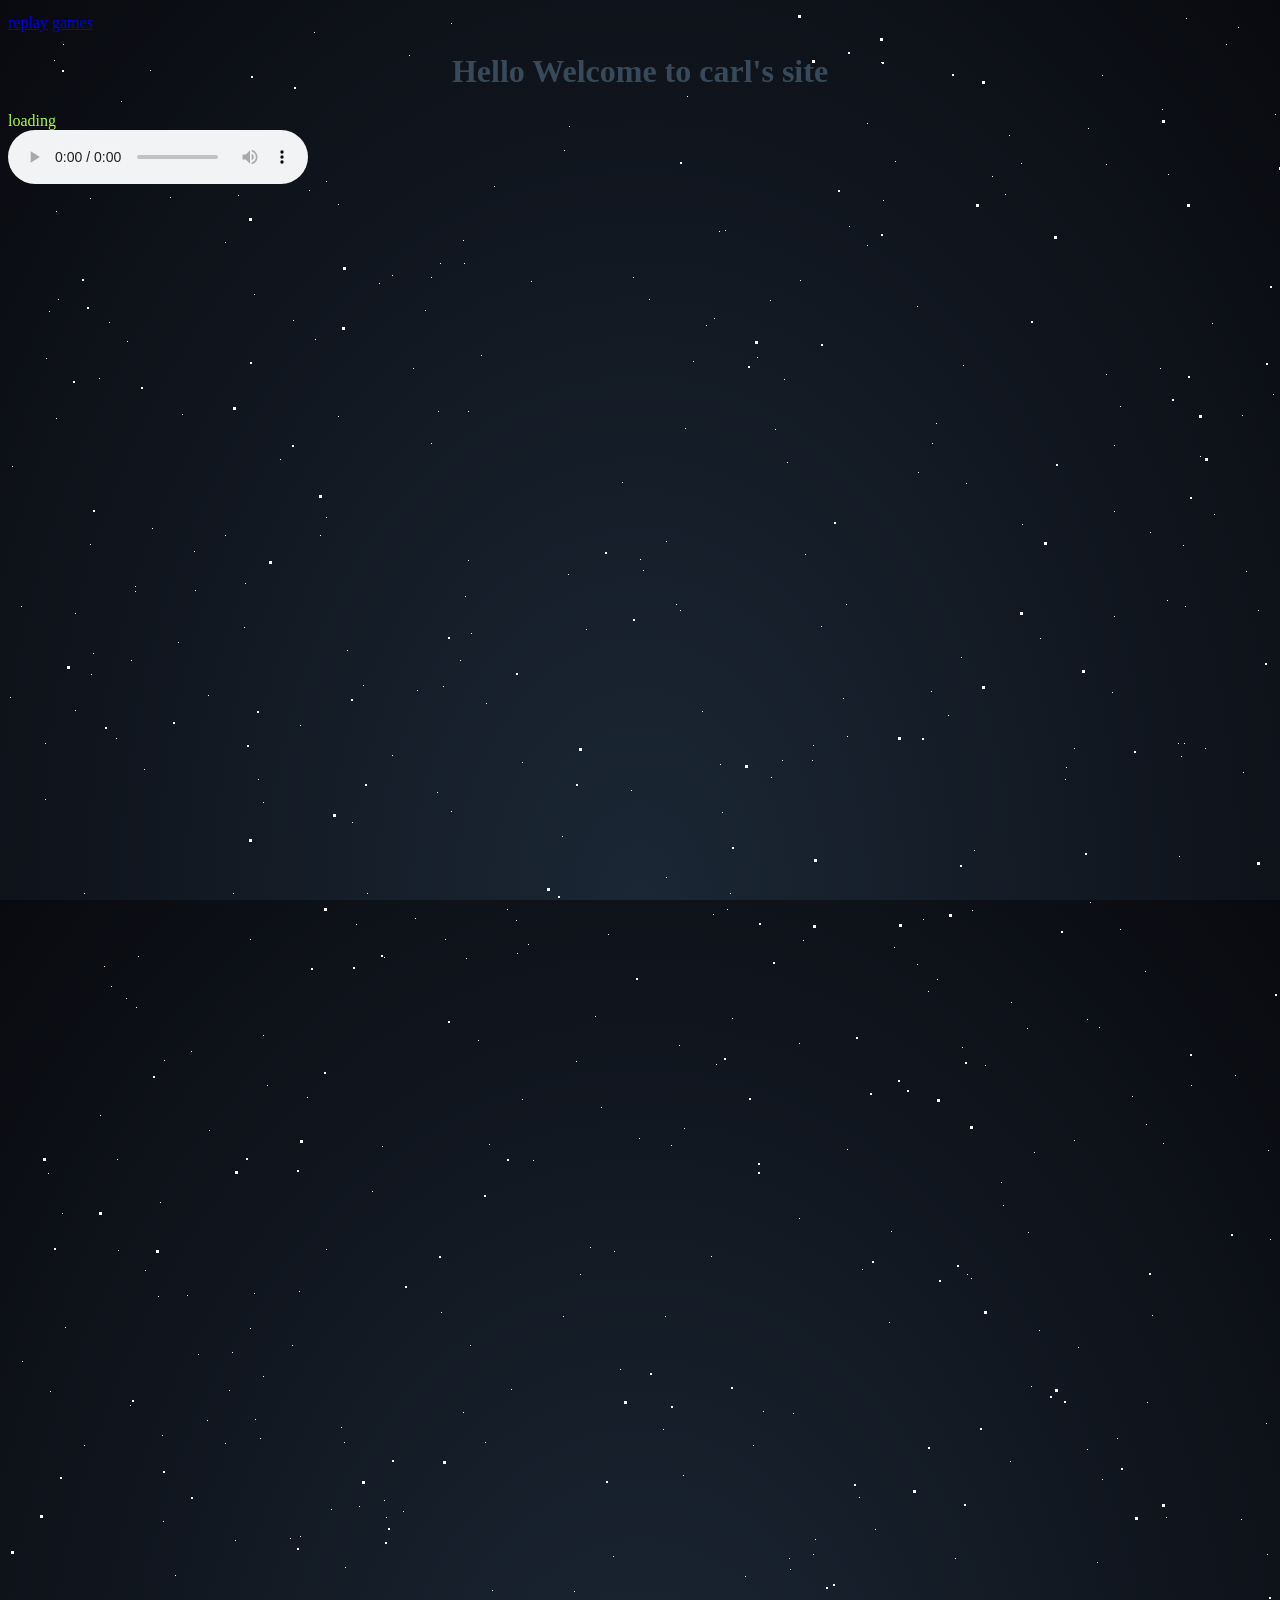
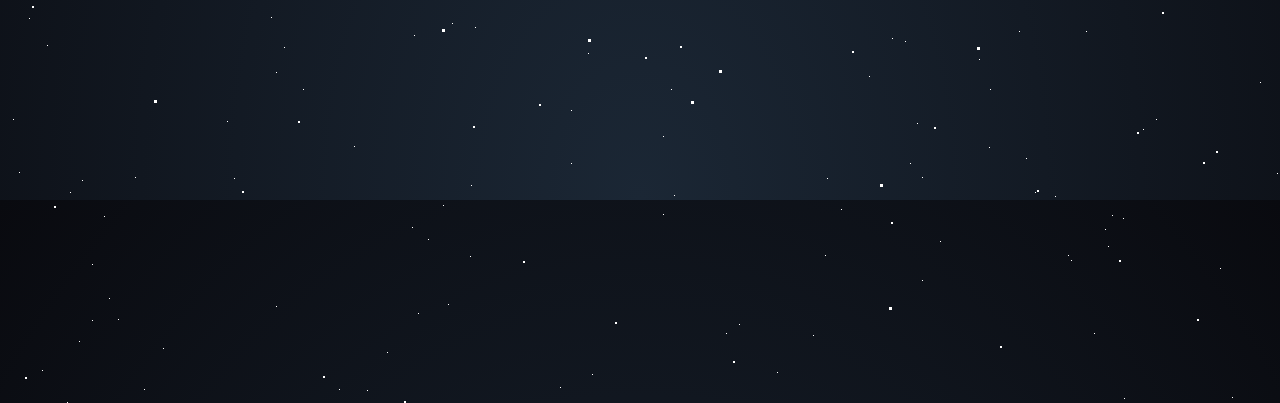
==== commit 4c210cc7: "Add audio element for  sound Added audio element with controls for horse sound." ====
--- a/index.html
+++ b/index.html
@@ -39,6 +39,11 @@
         <div id="txt11" style="display: none;">.</div>     
         <div id="txt12" style="display: none;">.</div>     
         <div id="txt13" style="display: none;">.</div>          
-    </div>     
+    </div>  
+    <audio controls autoplay>
+  <source src="horse.ogg" type="audio/ogg">
+  <source src="horse.mp3" type="audio/mpeg">
+Your browser does not support the audio element.
+</audio>
 </body> 
 </html>
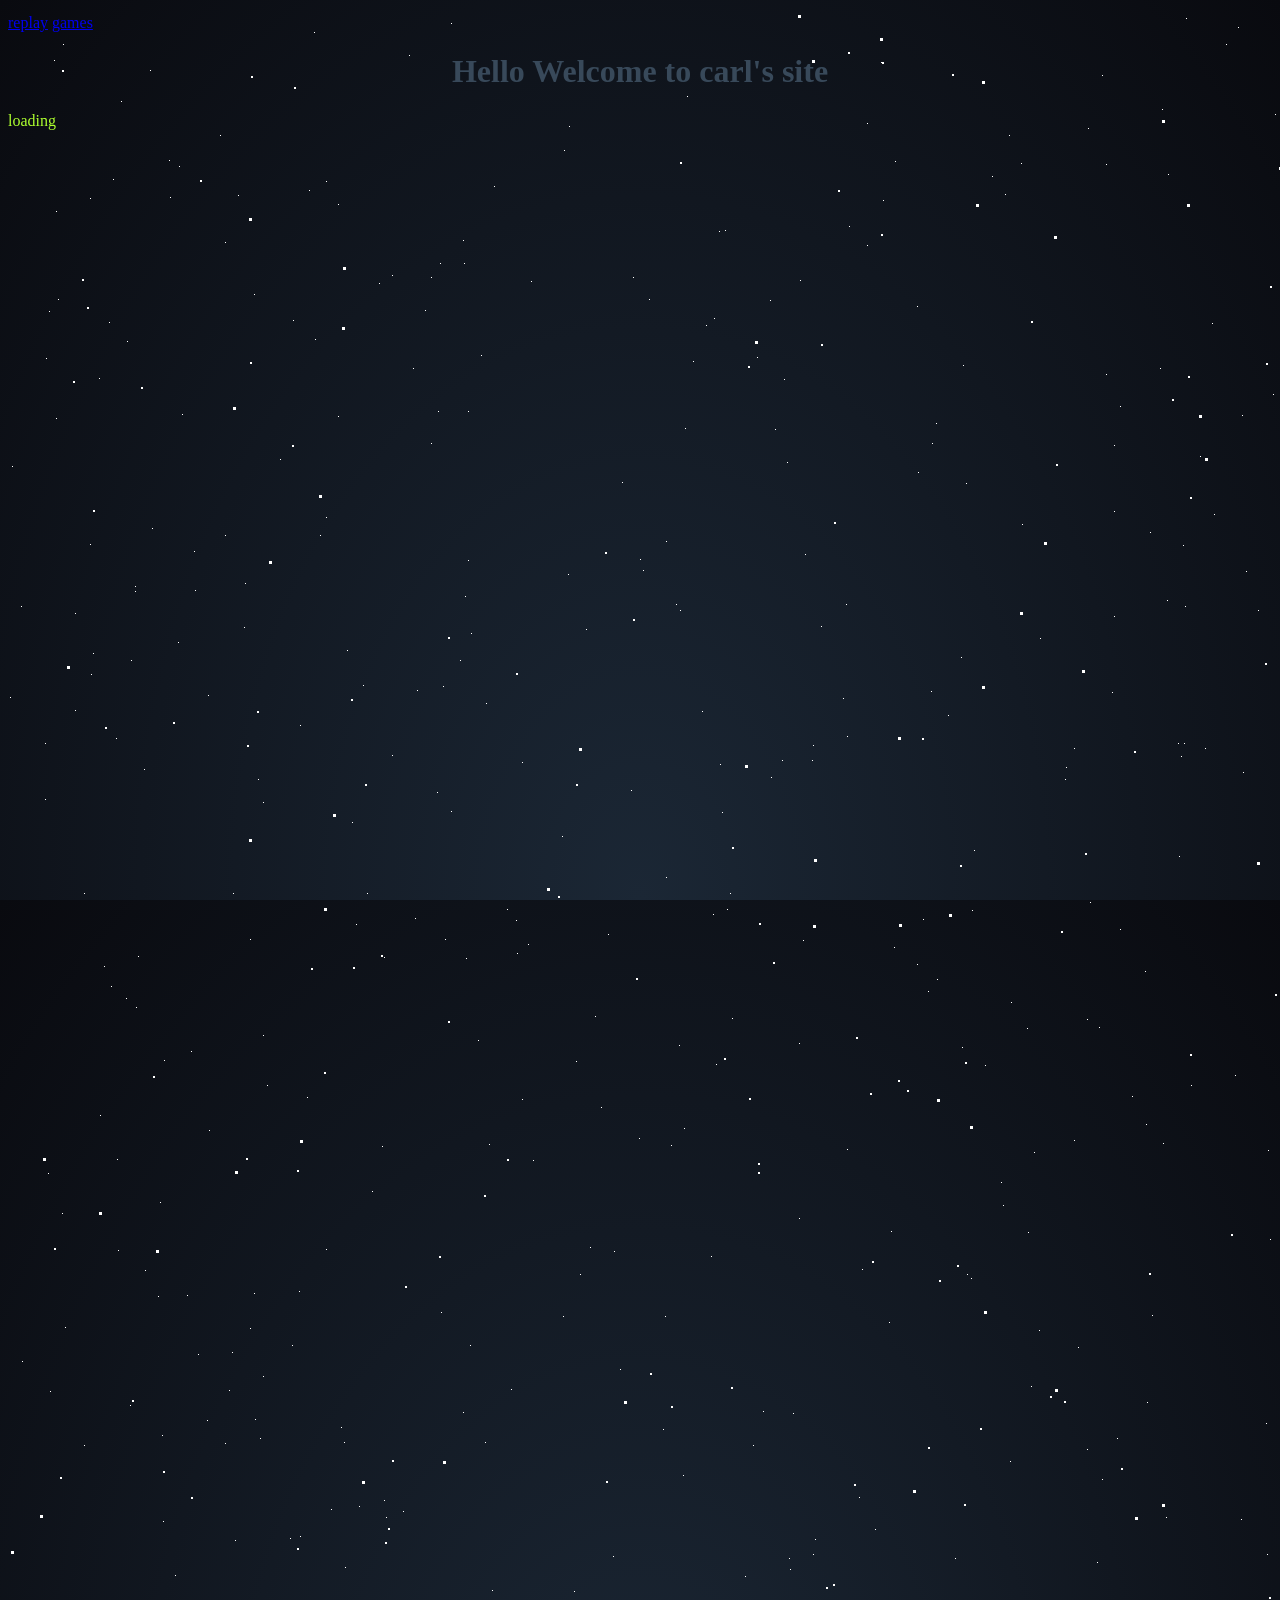
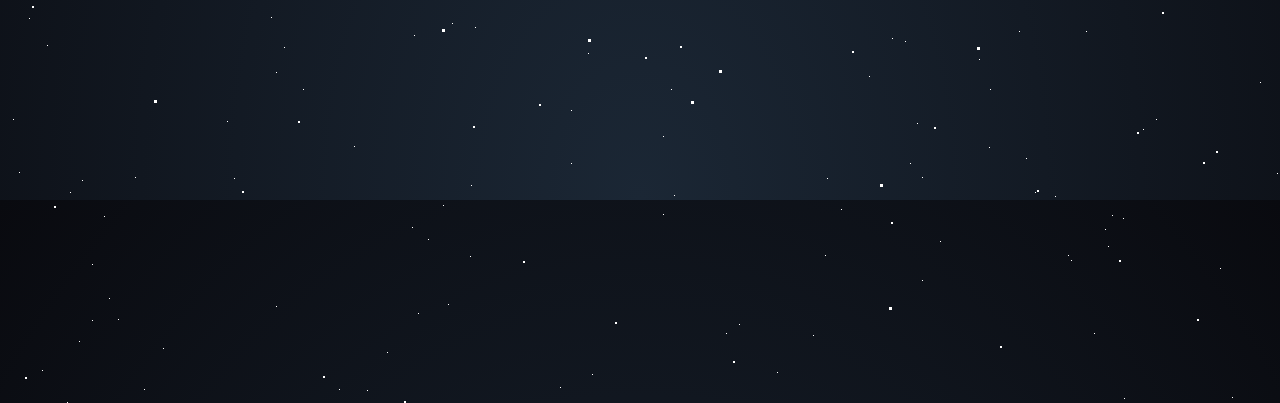
==== commit 40bd40bb: "no adudio" ====
--- a/index.html
+++ b/index.html
@@ -40,10 +40,6 @@
         <div id="txt12" style="display: none;">.</div>     
         <div id="txt13" style="display: none;">.</div>          
     </div>  
-    <audio controls autoplay>
-  <source src="horse.ogg" type="audio/ogg">
-  <source src="horse.mp3" type="audio/mpeg">
-Your browser does not support the audio element.
-</audio>
+   
 </body> 
 </html>
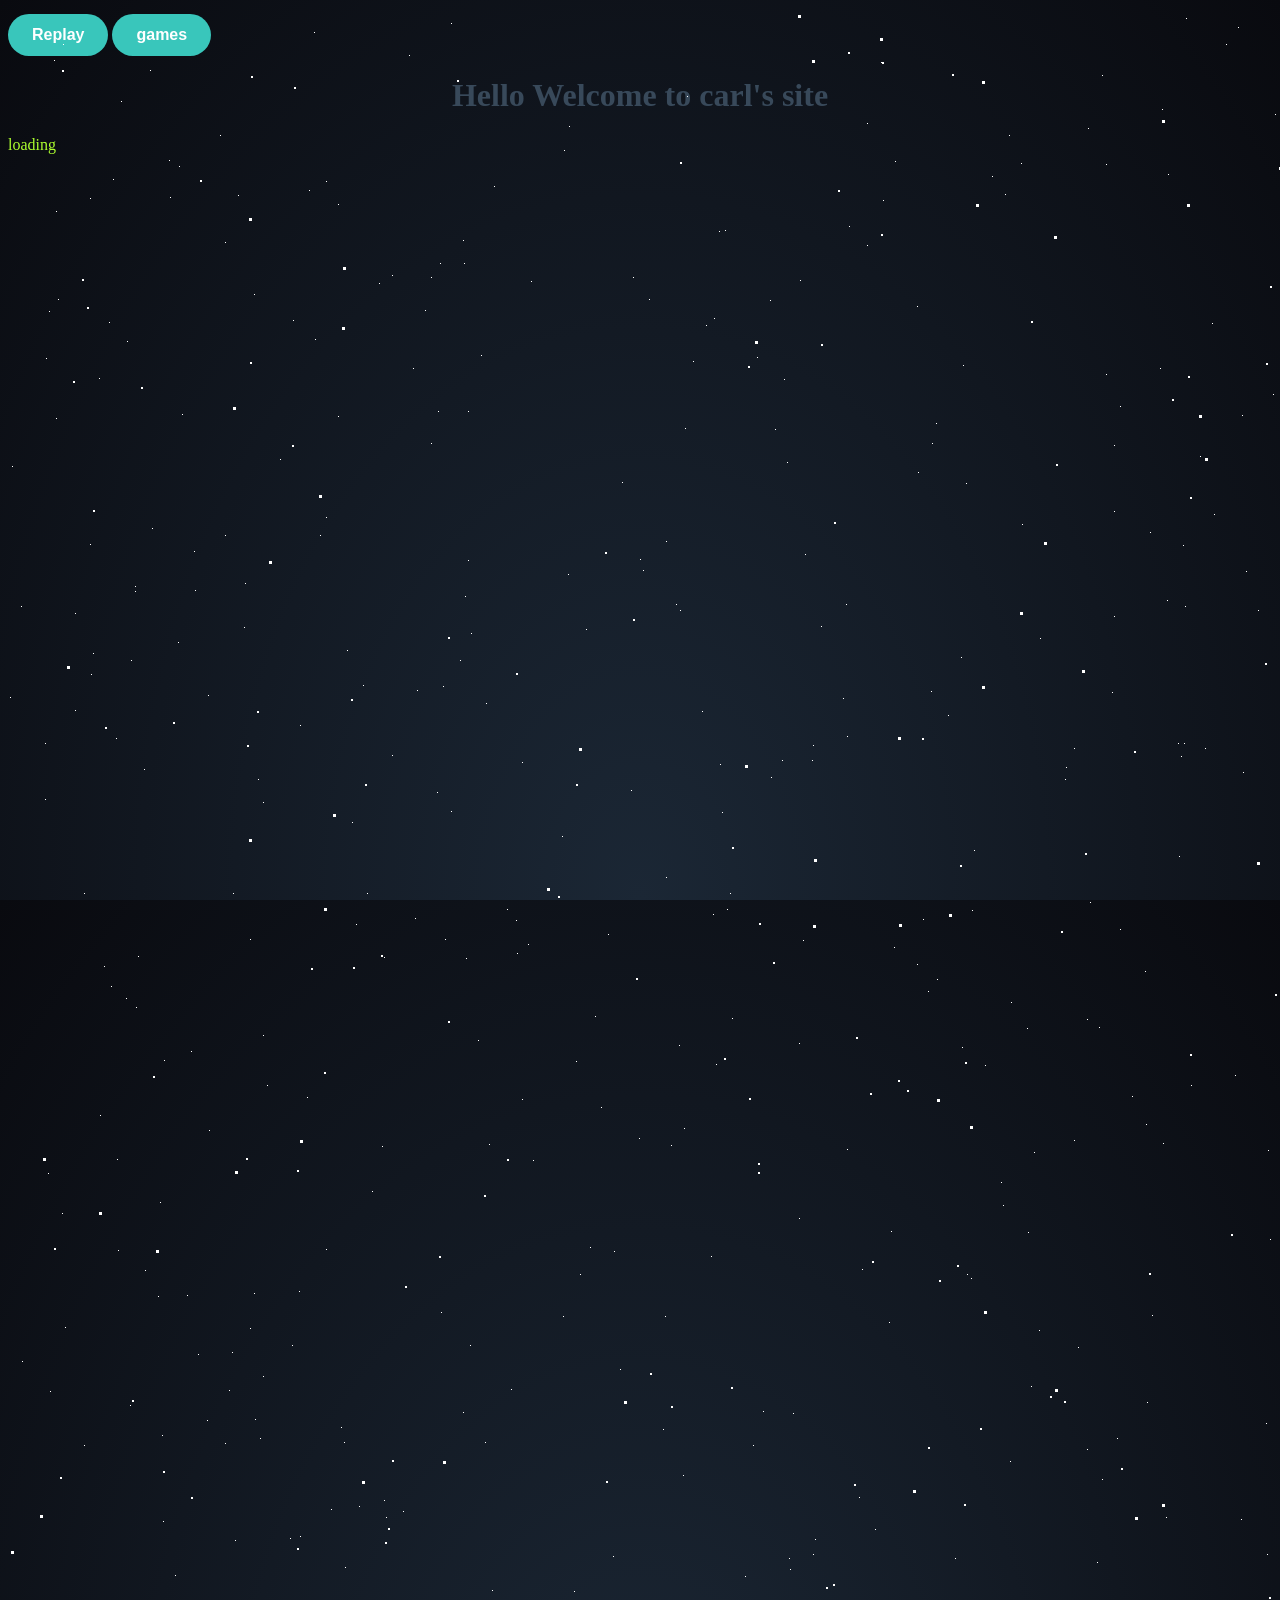
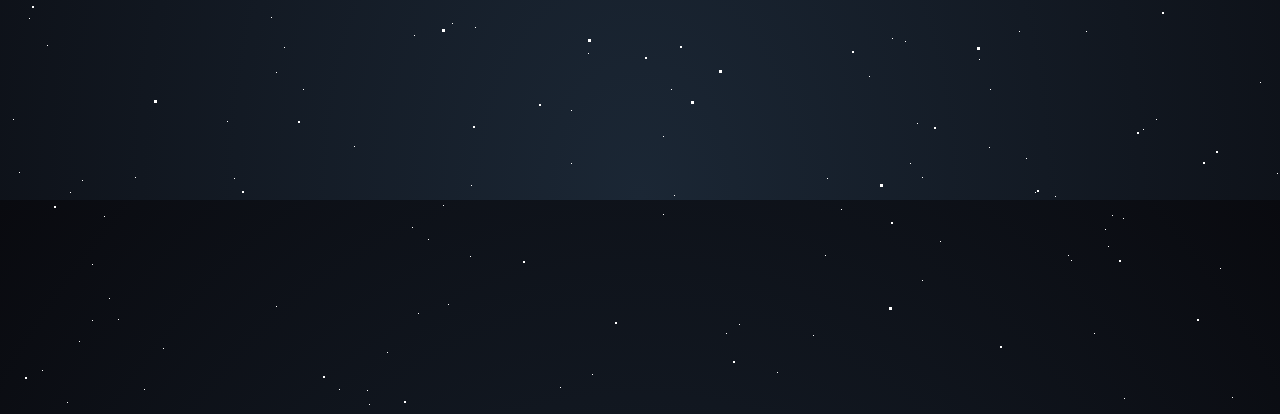
==== commit 370d69f4: "adding cool button" ====
--- a/index.html
+++ b/index.html
@@ -14,8 +14,8 @@
 
     <div id='stars3'></div>  
        
-    <a href="index.html">replay</a>
-    <a href="game.html">games</a>
+    <a class="button" href="index.html">Replay</a>
+    <a class="button" href="game.html">games</a>
 
 
 
--- a/style.css
+++ b/style.css
@@ -104,4 +104,18 @@
   text-align: center;
   color: blue;
 }
+.button {
+  display: inline-block;
+  padding: 12px 24px;
+  background: #39c6bb;
+  color: white;
+  text-decoration: none;
+  border-radius: 999px;
+  font-weight: bold;
+  font-family: Arial, sans-serif;
+  transition: 0.2s ease;
+}
 
+.button:hover {
+  background: #2fa49a;
+}
